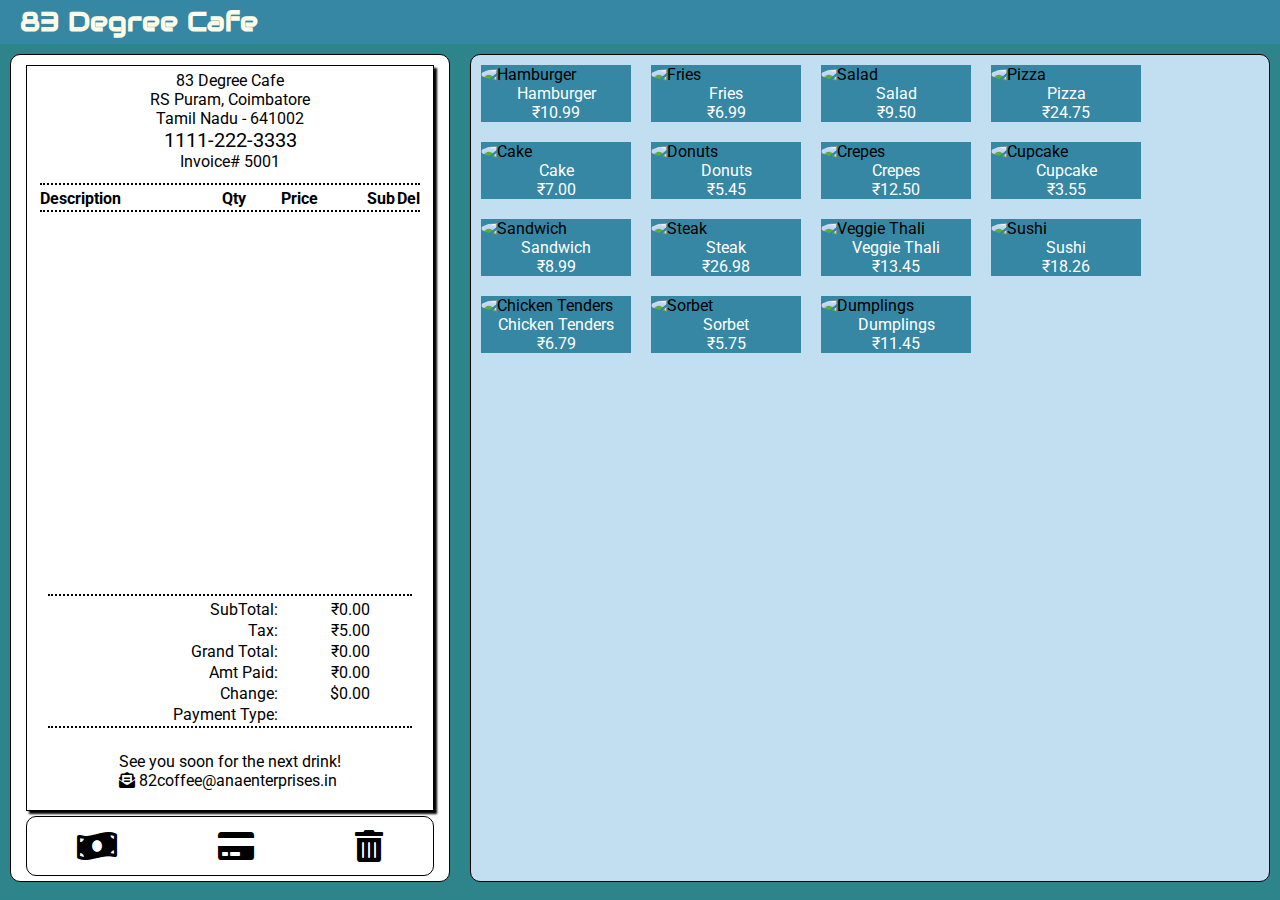
==== index.html @ 9ac41df9 "init" ====
<!DOCTYPE html>
<html lang="en">

<head>
    <meta charset="UTF-8">
    <meta http-equiv="X-UA-Compatible" content="IE=edge">
    <meta name="viewport" content="width=device-width, initial-scale=1.0">
    <link rel="stylesheet" href="https://cdnjs.cloudflare.com/ajax/libs/font-awesome/5.15.4/css/all.min.css"
        integrity="sha512-1ycn6IcaQQ40/MKBW2W4Rhis/DbILU74C1vSrLJxCq57o941Ym01SwNsOMqvEBFlcgUa6xLiPY/NS5R+E6ztJQ=="
        crossorigin="anonymous" referrerpolicy="no-referrer" />

    <link rel="preconnect" href="https://fonts.googleapis.com">
    <link rel="preconnect" href="https://fonts.gstatic.com" crossorigin>
    <link href="https://fonts.googleapis.com/css2?family=Audiowide&family=Roboto&display=swap" rel="stylesheet">
    <link rel="stylesheet" href="styles.css">
    <script src="script.js" defer></script>
    <title>83 Degree Cafe</title>
</head>

<body>
    <header>
        <h1>83 Degree Cafe</h1>
    </header>
    <main class="main-container flex-row">
        <section class="order flex-column">
            <article class="receipt flex-column">
                <div class="company-info flex-column">
                    <p id="company-name">83 Degree Cafe</p>
                    <p id="company-address">RS Puram, Coimbatore</p>
                    <p id="company-city">Tamil Nadu - 641002</p>
                    <p id="company-phone">1111-222-3333</p>
                    <p id="invoice-number"></p>
                </div>
                <div class="receipt-details">
                    <table class="details-detail">
                        <thead>
                            <tr>
                                <td class="dotted-border" colspan="5"></td>
                            </tr>
                            <tr>
                                <td class="empty-border" colspan="5"></td>
                            </tr>
                            <th class="description">Description</th>
                            <th class="quantity">Qty</th>
                            <th class="price">Price</th>
                            <th class="subtotal">Sub</th>
                            <th class="delete">Del</th>
                            <tr>
                                <td class="dotted-border" colspan="5"></td>
                            </tr>
                            <tr>
                                <td class="empty-border" colspan="5"></td>
                            </tr>
                        </thead>
                        <tbody id="receipt-details">
                        </tbody>
                    </table>
                </div>
                <div class="receipt-summary">
                    <table class="summary-table">
                        <tbody class="summary-table" id="total-summary">
                            <tr>
                                <td class="dotted-border" colspan="5"></td>
                            </tr>
                            <tr>
                                <td class="empty-border" colspan="5"></td>
                            </tr>
                            <tr>
                                <td>SubTotal:</td>
                                <td id="subtotal-summary">₹0.00</td>
                                <td id=></td>
                            </tr>
                            <tr>
                                <td>Tax:</td>
                                <td id="tax-summary">₹5.00</td>
                                <td id=></td>
                            </tr>
                            <tr>
                                <td>Grand Total:</td>
                                <td id="grandtotal-summary">₹0.00</td>
                                <td id=></td>
                            </tr>
                        </tbody>
                        <tbody class="summary-table" id="payment-summary">
                            <tr>
                                <td>Amt Paid:</td>
                                <td id="amount-paid">₹0.00</td>
                                <td id=></td>
                            </tr>
                            <tr>
                                <td id="tip-change-title">Change:</td>
                                <td id="tip-change-value">$0.00</td>
                                <td></td>
                            </tr>
                            <tr>
                                <td>Payment Type:</td>
                                <td id="payment-type"></td>
                                <td></td>
                            </tr>
                            <tr>
                                <td class="dotted-border" colspan="5"></td>
                            </tr>
                            <tr>
                                <td class="empty-border" colspan="5"></td>
                            </tr>
                        </tbody>
                    </table>
                </div>
                <div class="receipt-footer flex-column">
                    <p id="receipt-message">See you soon for the next drink!<br /> <i
                            class="fas fa-envelope-open-text"></i> 82coffee@anaenterprises.in</p>
                </div>
            </article>
            <div class="toolbar flex-row">
                <i class="fas fa-money-bill-wave toolbar-icon paypad-show" data-payment-type='{"type" : "cash"}'></i>
                <i class="fas fa-credit-card toolbar-icon paypad-show" data-payment-type='{"type" : "credit"}'></i> <i
                    class="fas fa-trash-alt toolbar-icon" id="clear-order"></i>
            </div>
        </section>
        <section class="menu-payment grid">
            <div class="menu flex-row" id="menu">

            </div>
            <div class="payment grid" id="payment-overlay">
                <div class="paypad grid" id="paypad">
                    <button class="paypad-btn number" data-id="7">7</button>
                    <button class="paypad-btn number" data-id="8">8</button>
                    <button class="paypad-btn number" data-id="9">9</button>
                    <button class="paypad-btn number" data-id="4">4</button>
                    <button class="paypad-btn number" data-id="5">5</button>
                    <button class="paypad-btn number" data-id="6">6</button>
                    <button class="paypad-btn number" data-id="1">1</button>
                    <button class="paypad-btn number" data-id="2">2</button>
                    <button class="paypad-btn number" data-id="3">3</button>
                    <button class="paypad-btn number" data-id="0">0</button>
                    <button class="paypad-btn" data-id="back">Back</button>
                    <button class="paypad-btn" data-id="clear">Clear</button>
                    <button class="paypad-btn span3-col" id="close-sale" data-id="close-sale">Close Sale</button>
                </div>
                <div class="close-paypad flex">
                    <i class="fas fa-times close-icon paypad-close" id="paypad-close"></i>
                </div>
            </div>
        </section>
    </main>
</body>

</html>
---- styles.css ----
*{
    box-sizing: border-box;
    margin: 0;
    padding: 0;
    font-family: 'Roboto', sans-serif;
}

html,
body{
    height: 100%;
}

main{
    height: 92%;
}

body{
    background-color:#2D848A;
}

header{
    background-color:#3587A4;
    color: #FFFCE8;
    font-size: smaller;
    padding: 5px;
}

header h1{
    font-family: 'Audiowide', cursive;
    margin-left: 15px;
}

main{
    margin-top: 10px;
}

.grid{
    display: grid;
}

.flex-row{
    display: flex;
    flex-direction: row;
}

.flex-column{
    display: flex;
    flex-direction: column;
}

.order,
.menu-payment{
    border:solid .5px;
    border-radius: 10px;
    margin: 0px 10px 5px 10px;
    height: 100%;
    max-height: 100%;
}

/*--------------------------------------------ORDER--------------------------------*/

.order{
    background-color: white;
    flex: 0 0 440px;
    overflow:auto;
}

.receipt{
    border: solid .5px;
    margin: 10px 15px 5px 15px;
    box-shadow: 3px 3px 2px rgb(3,3,3);
    user-select: none;
    flex-grow: 1;
}

.receipt,
.company-info,
.receipt-footer{
    align-items: center;
}

.company-info{
    margin-top: 5px;
}

#comapny-name{
    font-size: 1.5rem;
}

#company-phone{
    font-size: 1.25rem;
}

th.description{
    width: 180px;
    text-align: left;
}

th.price{
    width: 70px;
}

th.subtotal{
    width: 75px;
}

.quantity,
.price,
.subtotal,
.delete{
    text-align: right;
}

.receipt-details{
    margin-top: 10px;
    flex-grow: 1;
}

.dotted-border{
    border-bottom: dotted 2px;
}

.fa-backspace:hover{
    transform:scale(1.2);
}

table.summary-table{
    text-align: right;
}

table.summary-table td:nth-child(1){
    width: 230px;
}

table.summary-table td:nth-child(2){
    width: 90px;
}

table.summary-table td:nth-child(3){
    width: 40px;
}

.receipt-footer{
    padding-top: 20px;
    padding-bottom: 20px;
}

.toolbar{
    flex: 0 0 60px;
    justify-content: space-around;
    align-items: center;
    border: solid .5px;
    border-radius: 10px;
    margin: 0px 15px 5px 15px;
}

.toolbar-icon{
    font-size: 2rem;
}

.toolbar-icon:hover{
    transform: scale(1.2);
}

/*---------------------------------------------------MENU-PAYMENT------------------------------------*/


.menu-payment{
    background: #C1DFF0;
    flex-grow: 1;
    z-index: 0;
}
.menu{
    flex-flow: row wrap;
    grid-column: 1;
    grid-row: 1;
    align-content: flex-start;
    z-index: 0;
    height: 100%;
    overflow:auto;
}

.menu-item{
    flex-flow: column nowrap;
    flex-basis: auto;
    flex-shrink: 0;
    margin: 10px;
    background: #3587A4;
    width: 150px;
}

.menu-img{
    border-radius: 50%;
    max-width: 100%;
    height: auto;
    display: block;
    margin: auto;
}

figcaption{
    color: white;
    text-align: center;
    user-select: none;
}

.menu-item:hover>.menu-img{
    transform: scale(1.03);
}

#payment-overlay{
    display: none;
    grid-column: 1;
    grid-row: 1;
    grid-template-columns: 330px;
    width: 100%;
    height: 100%;
    z-index: 9;
    background: rgba(255,255,255,.05);
}

.paypad{
    margin: 120px 0 0 10px;
    align-content: center;
    grid-column:1;
    grid-template-columns: repeat(3, 100px);
    grid-template-rows: repeat(5, 100px);
}

.span3-col{
    grid-column: span 3;
}

#close-sale{
    display:none;
}

.paypad-btn.number{
    font-size: 2rem;
}

.close-icon{
    color:black;
    font-size: 4rem;
    bottom: 550px;    
    position: relative;
    margin:10px 0 0 320px;
}

.close-icon:hover{
    transform: scale(1.03);
}
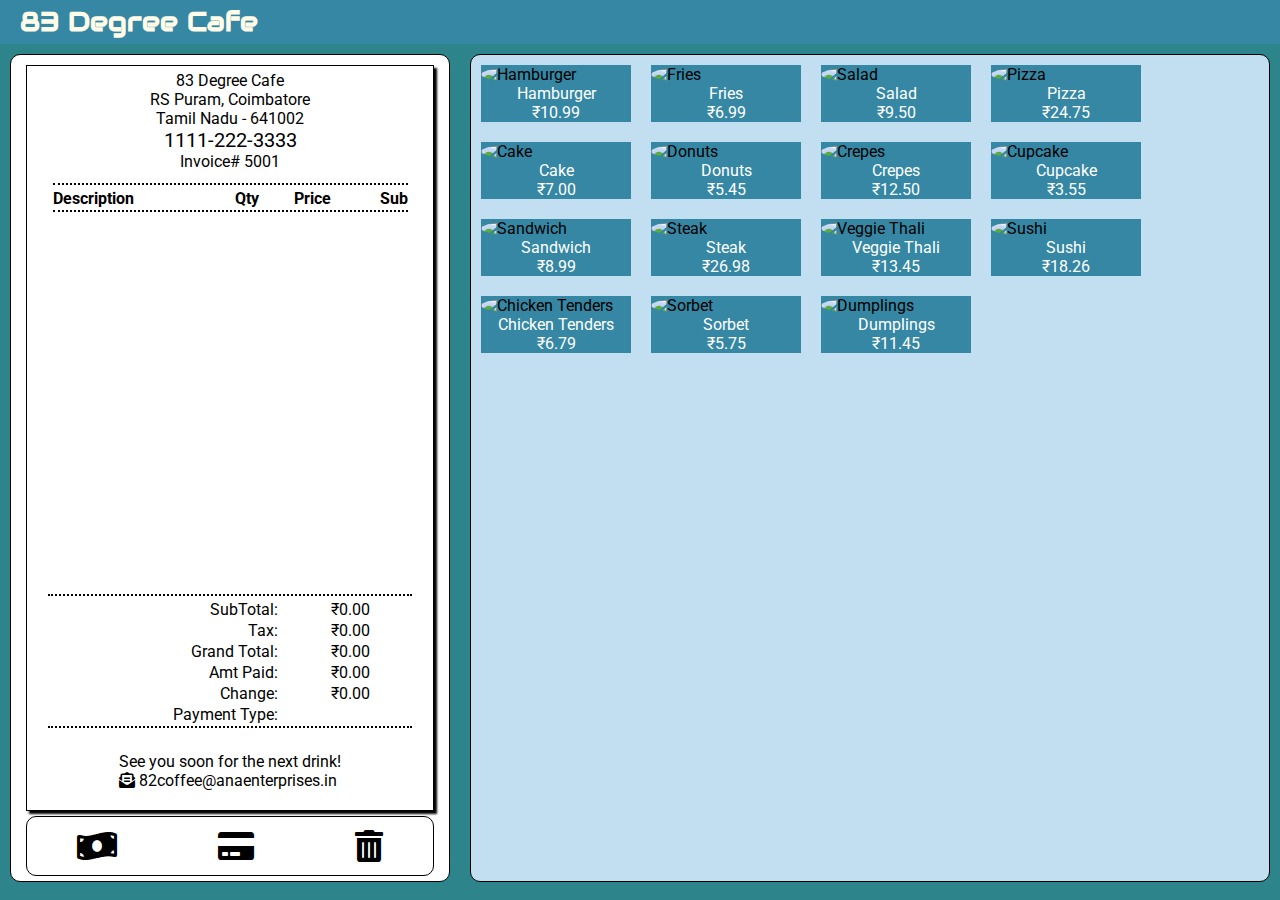
==== commit 79061733: "Project Completion(Add Tax cal, Qty changeable)" ====
--- a/index.html
+++ b/index.html
@@ -13,7 +13,11 @@
     <link rel="preconnect" href="https://fonts.gstatic.com" crossorigin>
     <link href="https://fonts.googleapis.com/css2?family=Audiowide&family=Roboto&display=swap" rel="stylesheet">
     <link rel="stylesheet" href="styles.css">
+    <script src="Utilities.js"></script>
+    <script src="Ui.js"></script>
+    <script src="Order.js"></script>
     <script src="script.js" defer></script>
+
     <title>83 Degree Cafe</title>
 </head>
 
@@ -21,96 +25,118 @@
     <header>
         <h1>83 Degree Cafe</h1>
     </header>
+    <style>
+        @media print {
+
+            /*Hide every other element*/
+            body * {
+                visibility: hidden;
+            }
+
+            /*Then displaying the print container elements*/
+            .print-container,
+            .print-container * {
+                visibility: visible;
+            }
+
+            /*Adjusting the position to always start from top left*/
+            .print-container {
+                top: 0px;
+                position:center;
+            }
+        }
+    </style>
+    
     <main class="main-container flex-row">
         <section class="order flex-column">
-            <article class="receipt flex-column">
-                <div class="company-info flex-column">
-                    <p id="company-name">83 Degree Cafe</p>
-                    <p id="company-address">RS Puram, Coimbatore</p>
-                    <p id="company-city">Tamil Nadu - 641002</p>
-                    <p id="company-phone">1111-222-3333</p>
-                    <p id="invoice-number"></p>
-                </div>
-                <div class="receipt-details">
-                    <table class="details-detail">
-                        <thead>
-                            <tr>
-                                <td class="dotted-border" colspan="5"></td>
-                            </tr>
-                            <tr>
-                                <td class="empty-border" colspan="5"></td>
-                            </tr>
-                            <th class="description">Description</th>
-                            <th class="quantity">Qty</th>
-                            <th class="price">Price</th>
-                            <th class="subtotal">Sub</th>
-                            <th class="delete">Del</th>
-                            <tr>
-                                <td class="dotted-border" colspan="5"></td>
-                            </tr>
-                            <tr>
-                                <td class="empty-border" colspan="5"></td>
-                            </tr>
-                        </thead>
-                        <tbody id="receipt-details">
-                        </tbody>
-                    </table>
-                </div>
-                <div class="receipt-summary">
-                    <table class="summary-table">
-                        <tbody class="summary-table" id="total-summary">
-                            <tr>
-                                <td class="dotted-border" colspan="5"></td>
-                            </tr>
-                            <tr>
-                                <td class="empty-border" colspan="5"></td>
-                            </tr>
-                            <tr>
-                                <td>SubTotal:</td>
-                                <td id="subtotal-summary">₹0.00</td>
-                                <td id=></td>
-                            </tr>
-                            <tr>
-                                <td>Tax:</td>
-                                <td id="tax-summary">₹5.00</td>
-                                <td id=></td>
-                            </tr>
-                            <tr>
-                                <td>Grand Total:</td>
-                                <td id="grandtotal-summary">₹0.00</td>
-                                <td id=></td>
-                            </tr>
-                        </tbody>
-                        <tbody class="summary-table" id="payment-summary">
-                            <tr>
-                                <td>Amt Paid:</td>
-                                <td id="amount-paid">₹0.00</td>
-                                <td id=></td>
-                            </tr>
-                            <tr>
-                                <td id="tip-change-title">Change:</td>
-                                <td id="tip-change-value">$0.00</td>
-                                <td></td>
-                            </tr>
-                            <tr>
-                                <td>Payment Type:</td>
-                                <td id="payment-type"></td>
-                                <td></td>
-                            </tr>
-                            <tr>
-                                <td class="dotted-border" colspan="5"></td>
-                            </tr>
-                            <tr>
-                                <td class="empty-border" colspan="5"></td>
-                            </tr>
-                        </tbody>
-                    </table>
-                </div>
-                <div class="receipt-footer flex-column">
-                    <p id="receipt-message">See you soon for the next drink!<br /> <i
-                            class="fas fa-envelope-open-text"></i> 82coffee@anaenterprises.in</p>
-                </div>
-            </article>
+                <article class="receipt flex-column print-container">
+                    <div class="company-info flex-column">
+                        <p id="company-name">83 Degree Cafe</p>
+                        <p id="company-address">RS Puram, Coimbatore</p>
+                        <p id="company-city">Tamil Nadu - 641002</p>
+                        <p id="company-phone">1111-222-3333</p>
+                        <p id="invoice-number"></p>
+                    </div>
+                    <div class="receipt-details">
+                        <table class="details-detail">
+                            <thead>
+                                <tr>
+                                    <td class="dotted-border" colspan="5"></td>
+                                </tr>
+                                <tr>
+                                    <td class="empty-border" colspan="5"></td>
+                                </tr>
+                                <th class="description">Description</th>
+                                <th class="qty">Qty</th>
+                                <th class="price">Price</th>
+                                <th class="subtotal">Sub</th>
+                                <tr>
+                                    <td class="dotted-border" colspan="5"></td>
+                                </tr>
+                                <tr>
+                                    <td class="empty-border" colspan="5"></td>
+                                </tr>
+                            </thead>
+                            <tbody id="receipt-details">
+
+                            </tbody>
+                        </table>
+                    </div>
+                    <div class="receipt-summary">
+                        <table class="summary-table">
+                            <tbody class="summary-table" id="total-summary">
+                                <tr>
+                                    <td class="dotted-border" colspan="5"></td>
+                                </tr>
+                                <tr>
+                                    <td class="empty-border" colspan="5"></td>
+                                </tr>
+                                <tr>
+                                    <td>SubTotal:</td>
+                                    <td id="subtotal-summary">₹0.00</td>
+                                    <td id=></td>
+                                </tr>
+                                <tr>
+                                    <td>Tax:</td>
+                                    <td id="tax-summary">₹0.00</td>
+                                    <td id=></td>
+                                </tr>
+                                <tr>
+                                    <td>Grand Total:</td>
+                                    <td id="grandtotal-summary">₹0.00</td>
+                                    <td id=></td>
+                                </tr>
+                            </tbody>
+                            <tbody class="summary-table" id="payment-summary">
+                                <tr>
+                                    <td>Amt Paid:</td>
+                                    <td id="amount-paid">₹0.00</td>
+                                    <td id=></td>
+                                </tr>
+                                <tr>
+                                    <td id="tip-change-title">Change:</td>
+                                    <td id="tip-change-value">₹0.00</td>
+                                    <td></td>
+                                </tr>
+                                <tr>
+                                    <td>Payment Type:</td>
+                                    <td id="payment-type"></td>
+                                    <td></td>
+                                </tr>
+                                <tr>
+                                    <td class="dotted-border" colspan="5"></td>
+                                </tr>
+                                <tr>
+                                    <td class="empty-border" colspan="5"></td>
+                                </tr>
+                            </tbody>
+                        </table>
+                    </div>
+                    <div class="receipt-footer flex-column">
+                        <p id="receipt-message">See you soon for the next drink!<br /> <i
+                                class="fas fa-envelope-open-text"></i> 82coffee@anaenterprises.in</p>
+                    </div>
+                </article>
             <div class="toolbar flex-row">
                 <i class="fas fa-money-bill-wave toolbar-icon paypad-show" data-payment-type='{"type" : "cash"}'></i>
                 <i class="fas fa-credit-card toolbar-icon paypad-show" data-payment-type='{"type" : "credit"}'></i> <i
@@ -120,6 +146,29 @@
         <section class="menu-payment grid">
             <div class="menu flex-row" id="menu">
 
+            </div>
+            <div class="quantity grid" id="quantity-overlay">
+                <div class="quantity grid" id="quantitypad">
+                    <button class="quantity-btn number" data-id="7">7</button>
+                    <button class="quantity-btn number" data-id="8">8</button>
+                    <button class="quantity-btn number" data-id="9">9</button>
+                    <button class="quantity-btn number" data-id="4">4</button>
+                    <button class="quantity-btn number" data-id="5">5</button>
+                    <button class="quantity-btn number" data-id="6">6</button>
+                    <button class="quantity-btn number" data-id="1">1</button>
+                    <button class="quantity-btn number" data-id="2">2</button>
+                    <button class="quantity-btn number" data-id="3">3</button>
+                    <button class="quantity-btn" data-id="delete" title="Delete Item."><i
+                            class="fas fa-trash-alt"></i></button>
+                    <button class="quantity-btn number" data-id="0">0</button>
+                    <button class="quantity-btn" data-id="back" title="Backspace"><i
+                            class="fas fa-backspace"></i></button>
+                    <button class="quantity-btn span3-col" title="Complete Order." style="background-color:greenyellow"
+                        id="quantitypad-close">Done</button>
+                    <button class="quantity-btn span3-col" style="background-color:red"
+                        title="Sets to Previous Quantity" data-id="cancel">Cancel</button>
+
+                </div>
             </div>
             <div class="payment grid" id="payment-overlay">
                 <div class="paypad grid" id="paypad">
@@ -132,10 +181,13 @@
                     <button class="paypad-btn number" data-id="1">1</button>
                     <button class="paypad-btn number" data-id="2">2</button>
                     <button class="paypad-btn number" data-id="3">3</button>
+                    <button class="paypad-btn" data-id="clear" title="Clears Amount"><i
+                            class="fas fa-trash-alt"></i></button>
                     <button class="paypad-btn number" data-id="0">0</button>
-                    <button class="paypad-btn" data-id="back">Back</button>
-                    <button class="paypad-btn" data-id="clear">Clear</button>
-                    <button class="paypad-btn span3-col" id="close-sale" data-id="close-sale">Close Sale</button>
+                    <button class="paypad-btn" data-id="back" title="Backspace"><i
+                            class="fas fa-backspace"></i></button>
+                    <button class="paypad-btn span3-col" style="background-color: yellowgreen;" id="close-sale"
+                        data-id="close-sale" title="Complete Transaction" onclick="window.print();">Close Sale</button>
                 </div>
                 <div class="close-paypad flex">
                     <i class="fas fa-times close-icon paypad-close" id="paypad-close"></i>
@@ -143,6 +195,16 @@
             </div>
         </section>
     </main>
+    <script>
+        function printing(el){
+            //onclick="window.print();"
+            var restorepage=document.body.innerHTML;
+            var printcontent=document.getElementById(el).innerHTML;
+            document.body.innerHTML=printcontent;
+            window.print();
+            document.body.innerHTML=restorepage;
+        }
+    </script>
 </body>
 
 </html>--- a/styles.css
+++ b/styles.css
@@ -71,6 +71,7 @@
     box-shadow: 3px 3px 2px rgb(3,3,3);
     user-select: none;
     flex-grow: 1;
+
 }
 
 .receipt,
@@ -104,7 +105,7 @@
     width: 75px;
 }
 
-.quantity,
+.qty,
 .price,
 .subtotal,
 .delete{
@@ -219,23 +220,61 @@
 }
 
 .paypad{
-    margin: 120px 0 0 10px;
+    margin: 90px 0 0 3px;
     align-content: center;
     grid-column:1;
     grid-template-columns: repeat(3, 100px);
     grid-template-rows: repeat(5, 100px);
 }
 
+#quantity-overlay{
+    display: none;
+    grid-column: 1;
+    grid-row: 1;
+    grid-template-columns: 300px;
+    width: 100%;
+    height: 60%;
+    z-index: 15;
+    background: rgba(255,255,255,.05);
+}
+
+.quantitypad{
+    margin: 120px 0 0 10px;
+    align-content: center;
+    grid-column:1;
+    grid-template-columns: repeat(3, 100px);
+    grid-template-rows: repeat(5, 100px);
+}
+
 .span3-col{
     grid-column: span 3;
 }
 
+.span2-col{
+    grid-column: span 2;
+}
+
+
 #close-sale{
     display:none;
 }
 
 .paypad-btn.number{
     font-size: 2rem;
+}
+
+.quantity-btn.number{
+    font-size: 2rem;
+}
+
+.quantity-btn{
+    font-size: 1.5rem;
+    align-content: center;
+}
+
+.paypad-btn{
+    font-size: 1.5rem;
+    align-content: center;
 }
 
 .close-icon{
@@ -246,7 +285,7 @@
     margin:10px 0 0 320px;
 }
 
+
 .close-icon:hover{
     transform: scale(1.03);
-}
-
+}